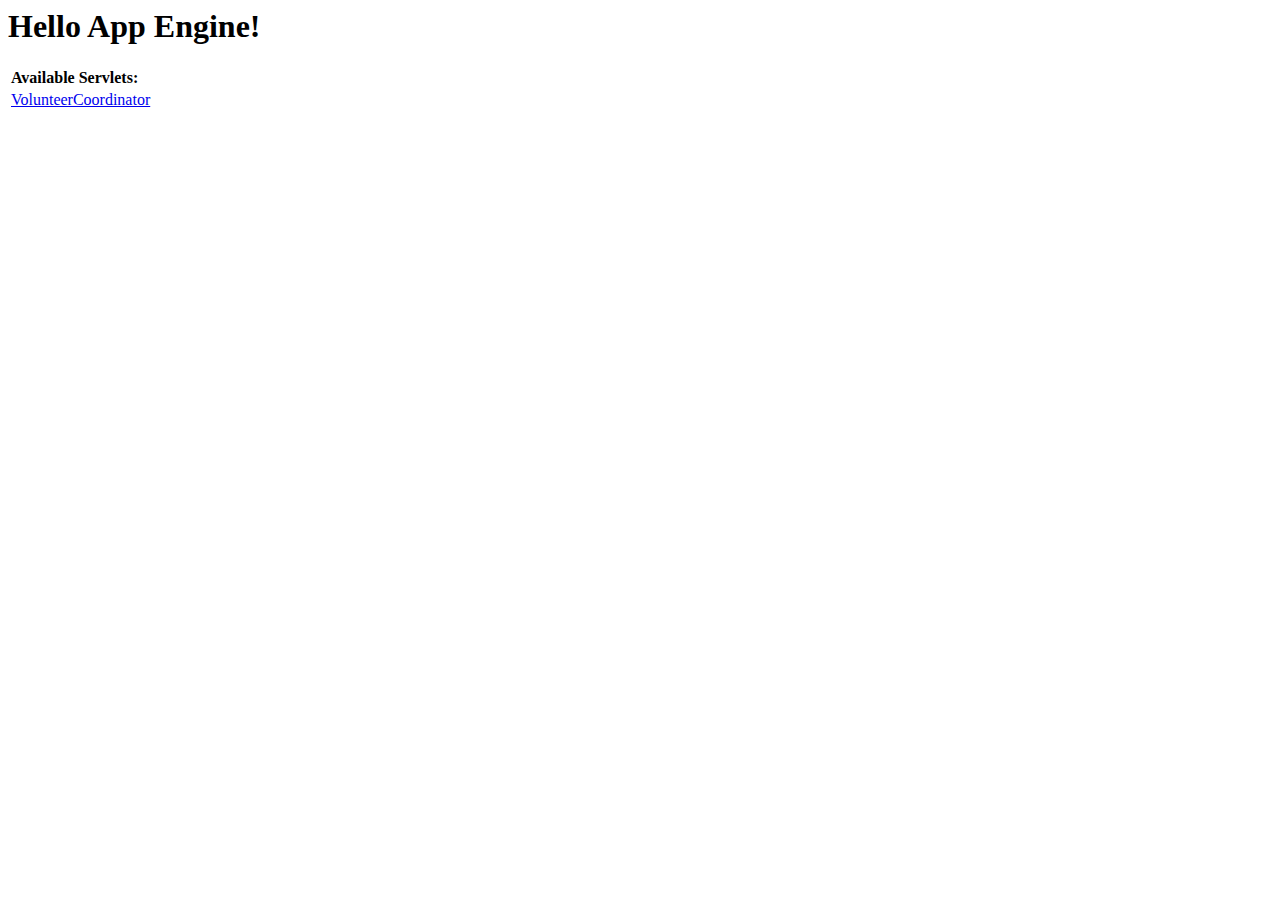
==== war/index.html @ 283410bb "Inital Commit" ====
<!DOCTYPE HTML PUBLIC "-//W3C//DTD HTML 4.01 Transitional//EN">
<!-- The HTML 4.01 Transitional DOCTYPE declaration-->
<!-- above set at the top of the file will set     -->
<!-- the browser's rendering engine into           -->
<!-- "Quirks Mode". Replacing this declaration     -->
<!-- with a "Standards Mode" doctype is supported, -->
<!-- but may lead to some differences in layout.   -->

<html>
  <head>
    <meta http-equiv="content-type" content="text/html; charset=UTF-8">
    <title>Hello App Engine</title>
  </head>

  <body>
    <h1>Hello App Engine!</h1>
	
    <table>
      <tr>
        <td colspan="2" style="font-weight:bold;">Available Servlets:</td>        
      </tr>
      <tr>
        <td><a href="volunteercoordinator">VolunteerCoordinator</a></td>
      </tr>
    </table>
  </body>
</html>
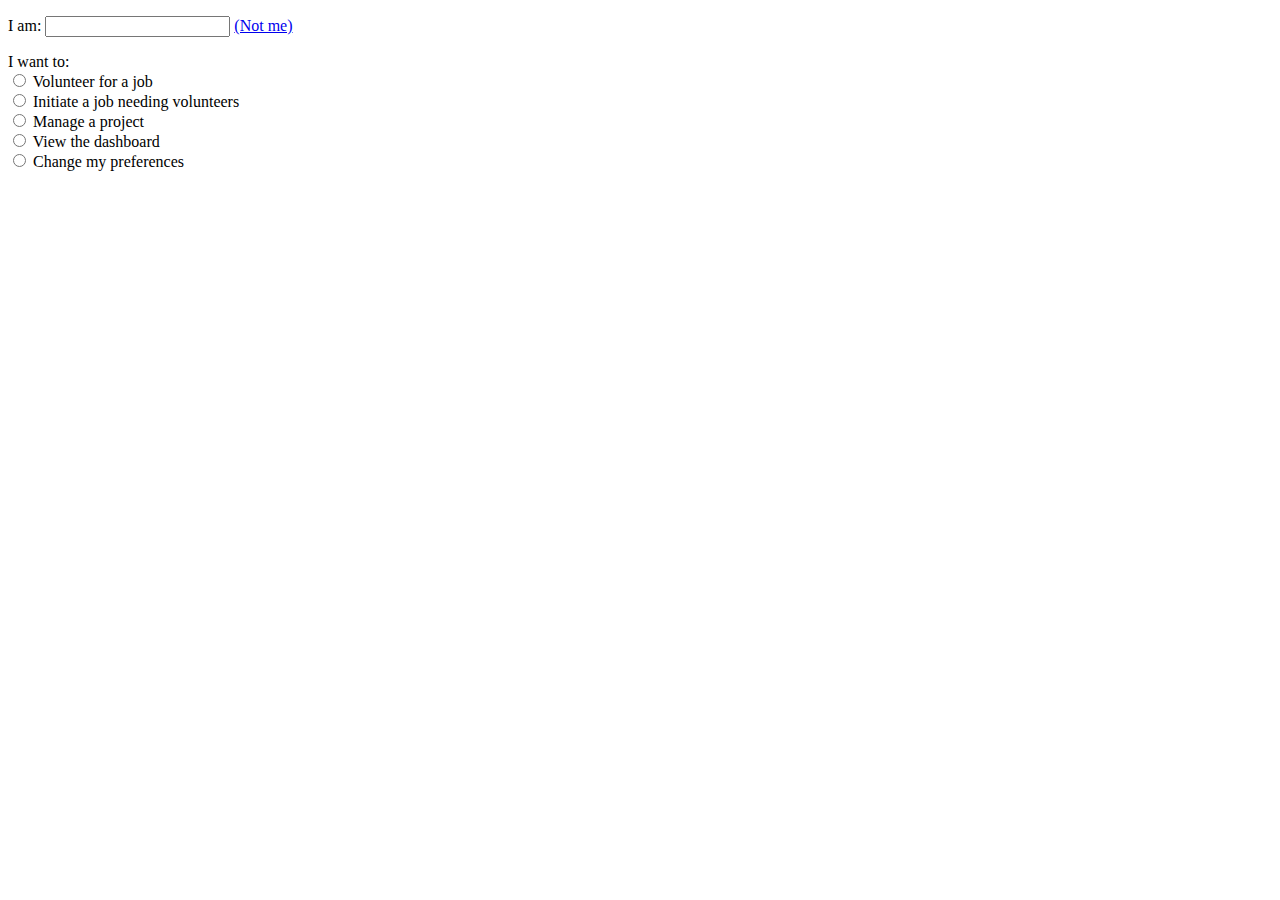
==== commit 612f2710: "Initial HTML Files" ====
--- a/war/index.html
+++ b/war/index.html
@@ -1,27 +1,26 @@
-<!DOCTYPE HTML PUBLIC "-//W3C//DTD HTML 4.01 Transitional//EN">
-<!-- The HTML 4.01 Transitional DOCTYPE declaration-->
-<!-- above set at the top of the file will set     -->
-<!-- the browser's rendering engine into           -->
-<!-- "Quirks Mode". Replacing this declaration     -->
-<!-- with a "Standards Mode" doctype is supported, -->
-<!-- but may lead to some differences in layout.   -->
+<!DOCTYPE html PUBLIC "-//W3C//DTD HTML 4.01 Transitional//EN" "http://www.w3.org/TR/html4/loose.dtd">
+<html>
+<head>
+<meta http-equiv="Content-Type" content="text/html; charset=ISO-8859-1">
+<title>Volunteer Coordinator</title>
+</head>
+<body>
 
-<html>
-  <head>
-    <meta http-equiv="content-type" content="text/html; charset=UTF-8">
-    <title>Hello App Engine</title>
-  </head>
+<p><form method="post" action="xx.jsp">
+I am: <input type="text" name="name" /> <a href="index.html">(Not me)</a></p>
 
-  <body>
-    <h1>Hello App Engine!</h1>
-	
-    <table>
-      <tr>
-        <td colspan="2" style="font-weight:bold;">Available Servlets:</td>        
-      </tr>
-      <tr>
-        <td><a href="volunteercoordinator">VolunteerCoordinator</a></td>
-      </tr>
-    </table>
-  </body>
-</html>
+<p>I want to:<br />
+<input type="radio" name="role" value="volunteer" id="volunteer" />
+<label for="volunteer">Volunteer for a job</label><br />
+<input type="radio" name="role" value="initiator" id="initiator" />
+<label for="initiator">Initiate a job needing volunteers</label><br />
+<input type="radio" name="role" value="manage" id="manage" />
+<label for="manage">Manage a project</label><br />
+<input type="radio" name="role" value="dashboard" id="dashboard" />
+<label for="dashboard">View the dashboard</label><br />
+<input type="radio" name="role" value="preferences" id="preferences" />
+<label for="preferences">Change my preferences</label><br />
+</form></p>
+
+</body>
+</html>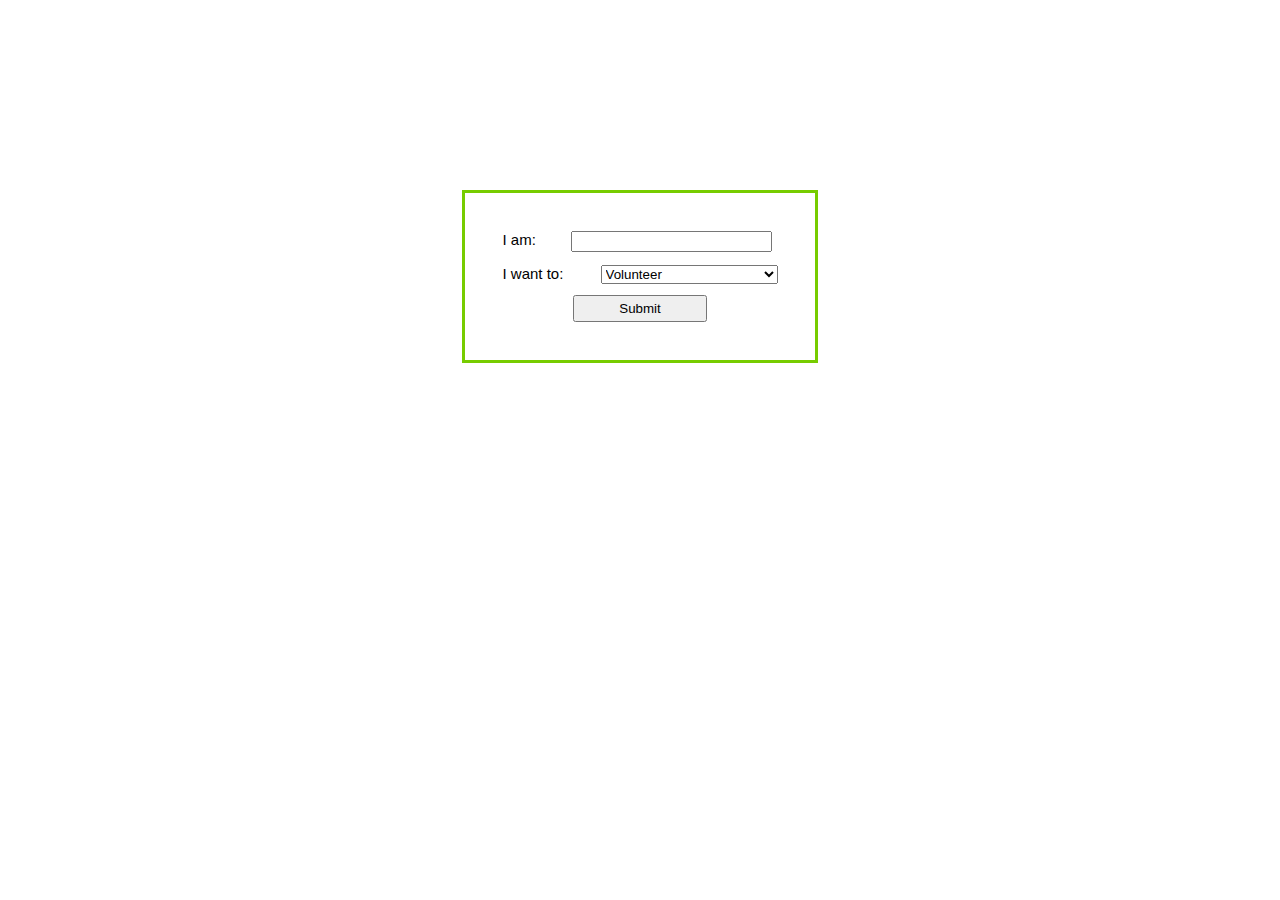
==== commit 9080f9cf: "Added servlet to redirect new users to the new user signup page" ====
--- a/war/index.html
+++ b/war/index.html
@@ -2,25 +2,28 @@
 <html>
 <head>
 <meta http-equiv="Content-Type" content="text/html; charset=ISO-8859-1">
+
+<link rel="stylesheet" type="text/css" href="stylesheets/layout.css">
+<link rel="stylesheet" type="text/css" href="stylesheets/colors.css">
+
 <title>Volunteer Coordinator</title>
 </head>
+
 <body>
-
-<p><form method="post" action="xx.jsp">
-I am: <input type="text" name="name" /> <a href="index.html">(Not me)</a></p>
-
-<p>I want to:<br />
-<input type="radio" name="role" value="volunteer" id="volunteer" />
-<label for="volunteer">Volunteer for a job</label><br />
-<input type="radio" name="role" value="initiator" id="initiator" />
-<label for="initiator">Initiate a job needing volunteers</label><br />
-<input type="radio" name="role" value="manage" id="manage" />
-<label for="manage">Manage a project</label><br />
-<input type="radio" name="role" value="dashboard" id="dashboard" />
-<label for="dashboard">View the dashboard</label><br />
-<input type="radio" name="role" value="preferences" id="preferences" />
-<label for="preferences">Change my preferences</label><br />
-</form></p>
-
+<div class="inputs"> 
+	<form action="/volunteercoordinator" method="post">	
+		I am: <input type="text" name="name" class="textfield" size ="22"><br><br>
+		I want to: <select name="task" class ="dropdown">
+			<option value="volunteer" selected="selected">Volunteer</option>
+			<option value="initiate">Initiate a Job</option>
+			<option value="manage">Manage Jobs</option>
+			<option value="dashboard">View Dashboard</option>
+			<option value="preferences">View/Change Preferences</option>
+		</select>
+		<div class="submit">
+		<input type="submit" class="submitButton" value="Submit"/>
+		</div>
+	</form>
+</div>
 </body>
 </html>--- a/war/stylesheets/layout.css
+++ b/war/stylesheets/layout.css
@@ -0,0 +1,27 @@
+
+.inputs { 
+	margin-right:auto; 
+	margin-left:auto; 
+	margin-top: 15%; 
+	border-style: solid;
+	border-width: 3px;
+	border-color:#77cc00; 
+	padding: 3% 3% 3% 3%; 
+	width:275px; 
+}
+.textfield {
+	float:right; 
+	margin: 0% 2% 2% 2%; 
+}
+
+.dropdown { 
+	float:right;
+}
+.submit {
+	text-align:center; 
+	margin-top: 5%; 
+}
+.submitButton {
+	width:10em; 
+	height: 2em; 	
+}--- a/war/stylesheets/colors.css
+++ b/war/stylesheets/colors.css
@@ -0,0 +1,7 @@
+body {
+	font:15px arial, sans-serif; 	
+}
+#inputs {
+	border-style: solid; 
+	border-width: 3px;
+	}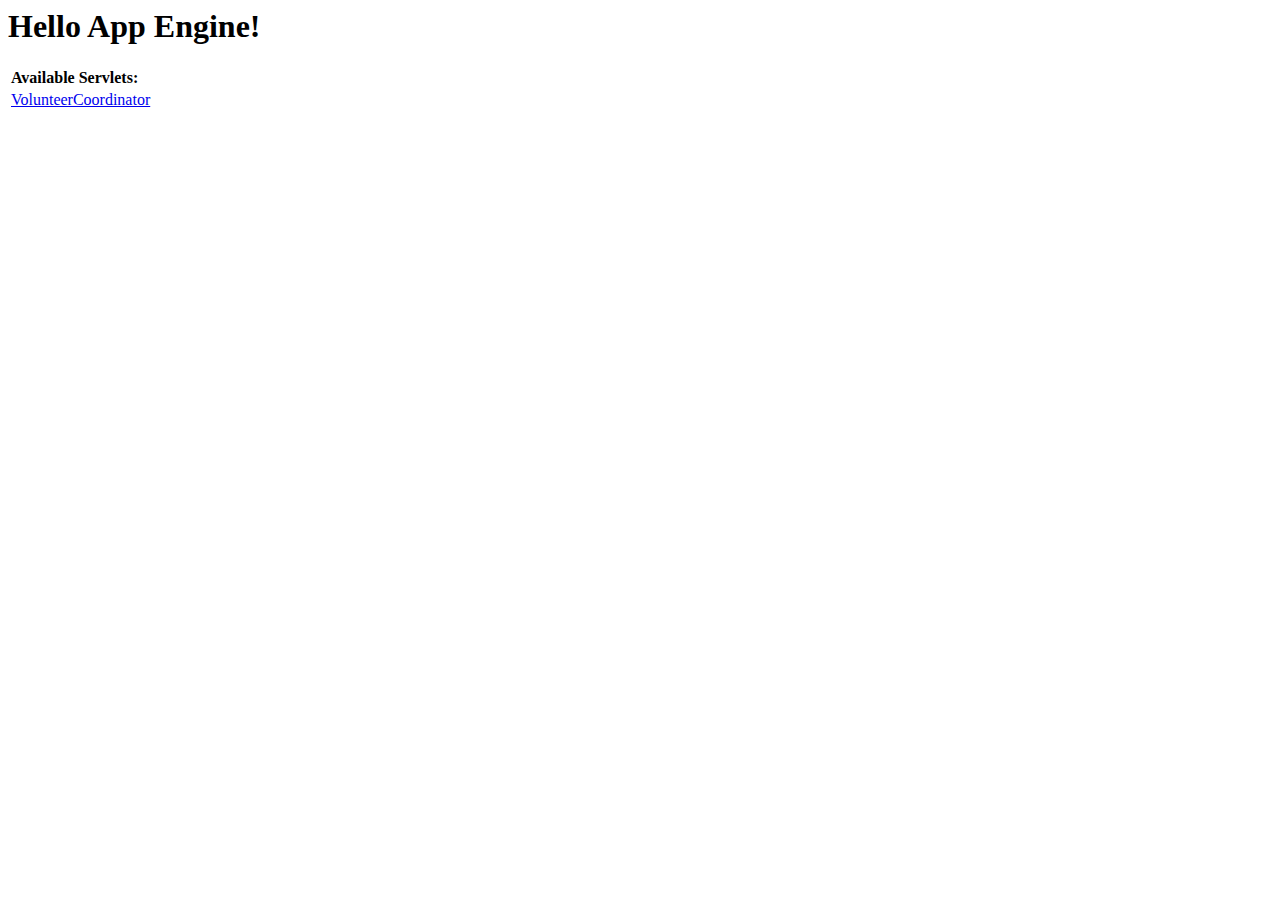
==== commit 8d281a40: "Made jar locations relative to the project, which fixes classpath issues" ====
--- a/war/index.html
+++ b/war/index.html
@@ -1,29 +1,27 @@
-<!DOCTYPE html PUBLIC "-//W3C//DTD HTML 4.01 Transitional//EN" "http://www.w3.org/TR/html4/loose.dtd">
+<!DOCTYPE HTML PUBLIC "-//W3C//DTD HTML 4.01 Transitional//EN">
+<!-- The HTML 4.01 Transitional DOCTYPE declaration-->
+<!-- above set at the top of the file will set     -->
+<!-- the browser's rendering engine into           -->
+<!-- "Quirks Mode". Replacing this declaration     -->
+<!-- with a "Standards Mode" doctype is supported, -->
+<!-- but may lead to some differences in layout.   -->
+
 <html>
-<head>
-<meta http-equiv="Content-Type" content="text/html; charset=ISO-8859-1">
+  <head>
+    <meta http-equiv="content-type" content="text/html; charset=UTF-8">
+    <title>Hello App Engine</title>
+  </head>
 
-<link rel="stylesheet" type="text/css" href="stylesheets/layout.css">
-<link rel="stylesheet" type="text/css" href="stylesheets/colors.css">
-
-<title>Volunteer Coordinator</title>
-</head>
-
-<body>
-<div class="inputs"> 
-	<form action="/volunteercoordinator" method="post">	
-		I am: <input type="text" name="name" class="textfield" size ="22"><br><br>
-		I want to: <select name="task" class ="dropdown">
-			<option value="volunteer" selected="selected">Volunteer</option>
-			<option value="initiate">Initiate a Job</option>
-			<option value="manage">Manage Jobs</option>
-			<option value="dashboard">View Dashboard</option>
-			<option value="preferences">View/Change Preferences</option>
-		</select>
-		<div class="submit">
-		<input type="submit" class="submitButton" value="Submit"/>
-		</div>
-	</form>
-</div>
-</body>
-</html>+  <body>
+    <h1>Hello App Engine!</h1>
+	
+    <table>
+      <tr>
+        <td colspan="2" style="font-weight:bold;">Available Servlets:</td>        
+      </tr>
+      <tr>
+        <td><a href="volunteercoordinator">VolunteerCoordinator</a></td>
+      </tr>
+    </table>
+  </body>
+</html>
